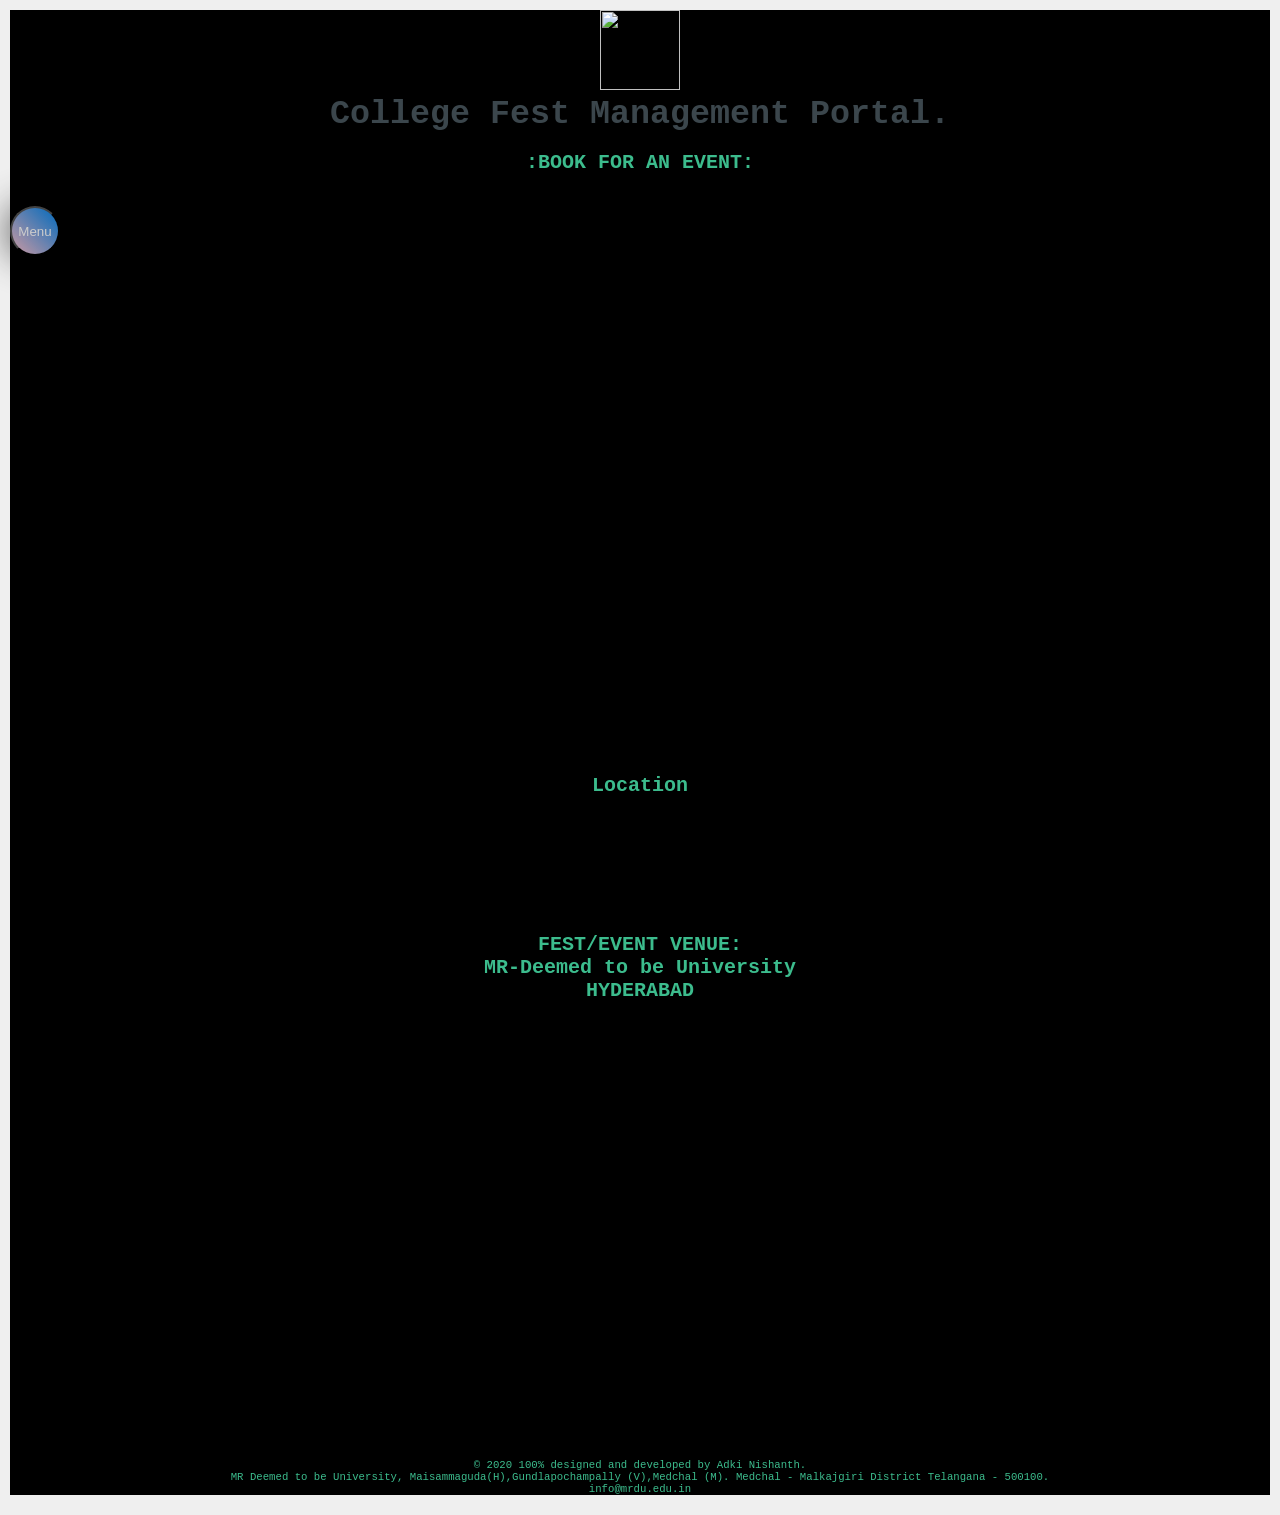
==== index.html @ 16c0e571 "Update index.html" ====
<!--Developed by Nishanth-->
<!DOCTYPE html>
<html>
    <head>
<script>
function hi()
{
    document.getElementById('a').style="width:160px;";
    
    
}
function hello()
{
   document.getElementById('a').style="width:0px;"; 
}

</script>
<meta name=viewport content='width=700'>
        <title>Mini project</title>
        <link href="https://fonts.googleapis.com/css?family=Handlee" rel="stylesheet">
    <style>
        html {
    margin: 0;
    padding: 0;
}
body {
    font-family: 'Lucida Console', monospace;
    font-size: 13pt;
    background-color: #efefef;
    padding: 10px;
    margin: 0;
}
h1 {
    font-size: 15pt;
    color: #3CBC8D;
    text-align: center;
    padding: 18px 0 18px 0;
    margin: 0 0 10px 0;
}
h1 span {

    padding: 10px;
}
p {
    padding: 0;
    margin: 0;
}
.img-circle {
    border: 3px solid white;
    border-radius: 50%;
}
.section {
    background-color: black;
    
}
#header {
    background-image: url("https://www.sololearn.com/Uploads/header.jpg");
    background-size: cover;
}
#header img {
    display: block;
    width: 80px;
    height: 80px;
    margin: auto;
}
#header p {
    font-size: 25pt;
    color: #3b464c;
    padding-top: 5px;
    margin: 0;
    font-weight: bold;
    text-align: center;
}


.copyright {
    font-size: 8pt;
    text-align:center;
    color:#3CBC8D;
}
#a{
    width:0px;
    height:500px;
   background-color:#3CBC8D;
   transition:width 1s;
   border-radius:20px;
   border:2px solid black;
   overflow-x:hidden;
   }
   #g{
    position:relative;
    top:-500px;
   box-shadow:0px 0px 40px black;
  border-radius:50%;
  background-image:linear-gradient(45deg,pink,#0085ed);
   width:50px;
   height:50px;
   outline:white;
   opacity:0.8;
   color:white;
}
#jo{
    position:relative;
    right:-50px;
    text-decoration:none;
    color:black;
}
#ok{
    position:relative;
    right:-50px;
    text-decoration:none;
    display:block;
    color:black;
    top:-45px;
}
#we{
    position:relative;
    right:-50px;
    text-decoration:none;
    color:black;
    display:block;
    top:-90px;
}
#ew{
    position:relative;
    right:-50px;
    text-decoration:none;
    color:black;
    display:block;
    top:-135px;
}
#ewe{
    position:relative;
    right:-50px;
    text-decoration:none;
    color:black;
    display:block;
    top:-170px;
}
#sp{
    position:relative;
    right:-50px;
    text-decoration:none;
    color:black;
    display:block;
    top:-225px;
}

#blu{
    
    position:relative;
   top:-670px;
   right:-140px;
   display:block;
   color:black;
}
a{
    font-family:courier;
}
#venue{
color:#3CBD8D;
position:relative;
bottom:-90px;
}


        </style>
    </head>
    
    <body>
        <div id="header" class="section">
            <img src="https://i.postimg.cc/nr1C05YN/unnamed.png">
            <p>College Fest Management Portal.</p>
        </div>
    
        <div class="section">
            <h1><span>:BOOK FOR AN EVENT:</span></h1>
       
    
            <div id="a">
            <br>
            <br>
            <br>
            <br>
            <a href="https://nishantheory.github.io/college-fest-org/" id="jo"><h3>HOME</h3></a>
             <br>
            <br>
             <a href="gallery.html" id="ok"><h3>GALLERY</h3></a>
             <br>
             <br>
             <a href="signup.html" id="we"><h3>REGISTER</h3></a>
             <br>
             <br>
             <a href="login.html" id="ew"><h3>LOGINS</h3></a>
             <br>
             <br>
             <a href="events.html" id="ewe"><h3>EVENTS</h3></a>
            <br>
            <br>
<br>
            <a href="sponsor.html" id="sp"><h3>SPONSORS</h3></a>

<span id="blu" onclick="hello()"><h2>&times;</h2></span>
       
        </div>
     
        
           
                  <button type="button" id="g" onclick="hi()">Menu</button>    
        
        
      
        
      
      
            <h1><span>Location</span></h1>
<div id="venue"><h1><tt>FEST/EVENT VENUE:<br>MR-Deemed to be University<br>HYDERABAD</h1><br></tt></div>
            
            <center><div class="mapouter">
<div class="gmap_canvas">
<iframe width="200" height="200" id="gmap_canvas" src="https://maps.google.com/maps?q=malla%20reddy%20engineering%20college&t=&z=13&ie=UTF8&iwloc=&output=embed" frameborder="0" scrolling="yes" marginheight="5" marginwidth="5"></iframe>
<a href="https://123movies-to.org"></a>
<br>
<style>
.mapouter{position:relative;text-align:right;height:500px;width:600px;}
</style>
<a href="https://www.embedgooglemap.net"></a>
<style>
.gmap_canvas {overflow:hidden;background:none!important;height:500px;width:600px;}
</style>
</div>
</div>
  </center> 
        <div class="copyright">
            &copy; 2020 100% designed and developed by Adki Nishanth.</br>
            MR Deemed to be University, Maisammaguda(H),Gundlapochampally (V),Medchal (M). Medchal - Malkajgiri District Telangana - 500100.</br>
        info@mrdu.edu.in
        </div>
        
    </body>
</html>
</div>
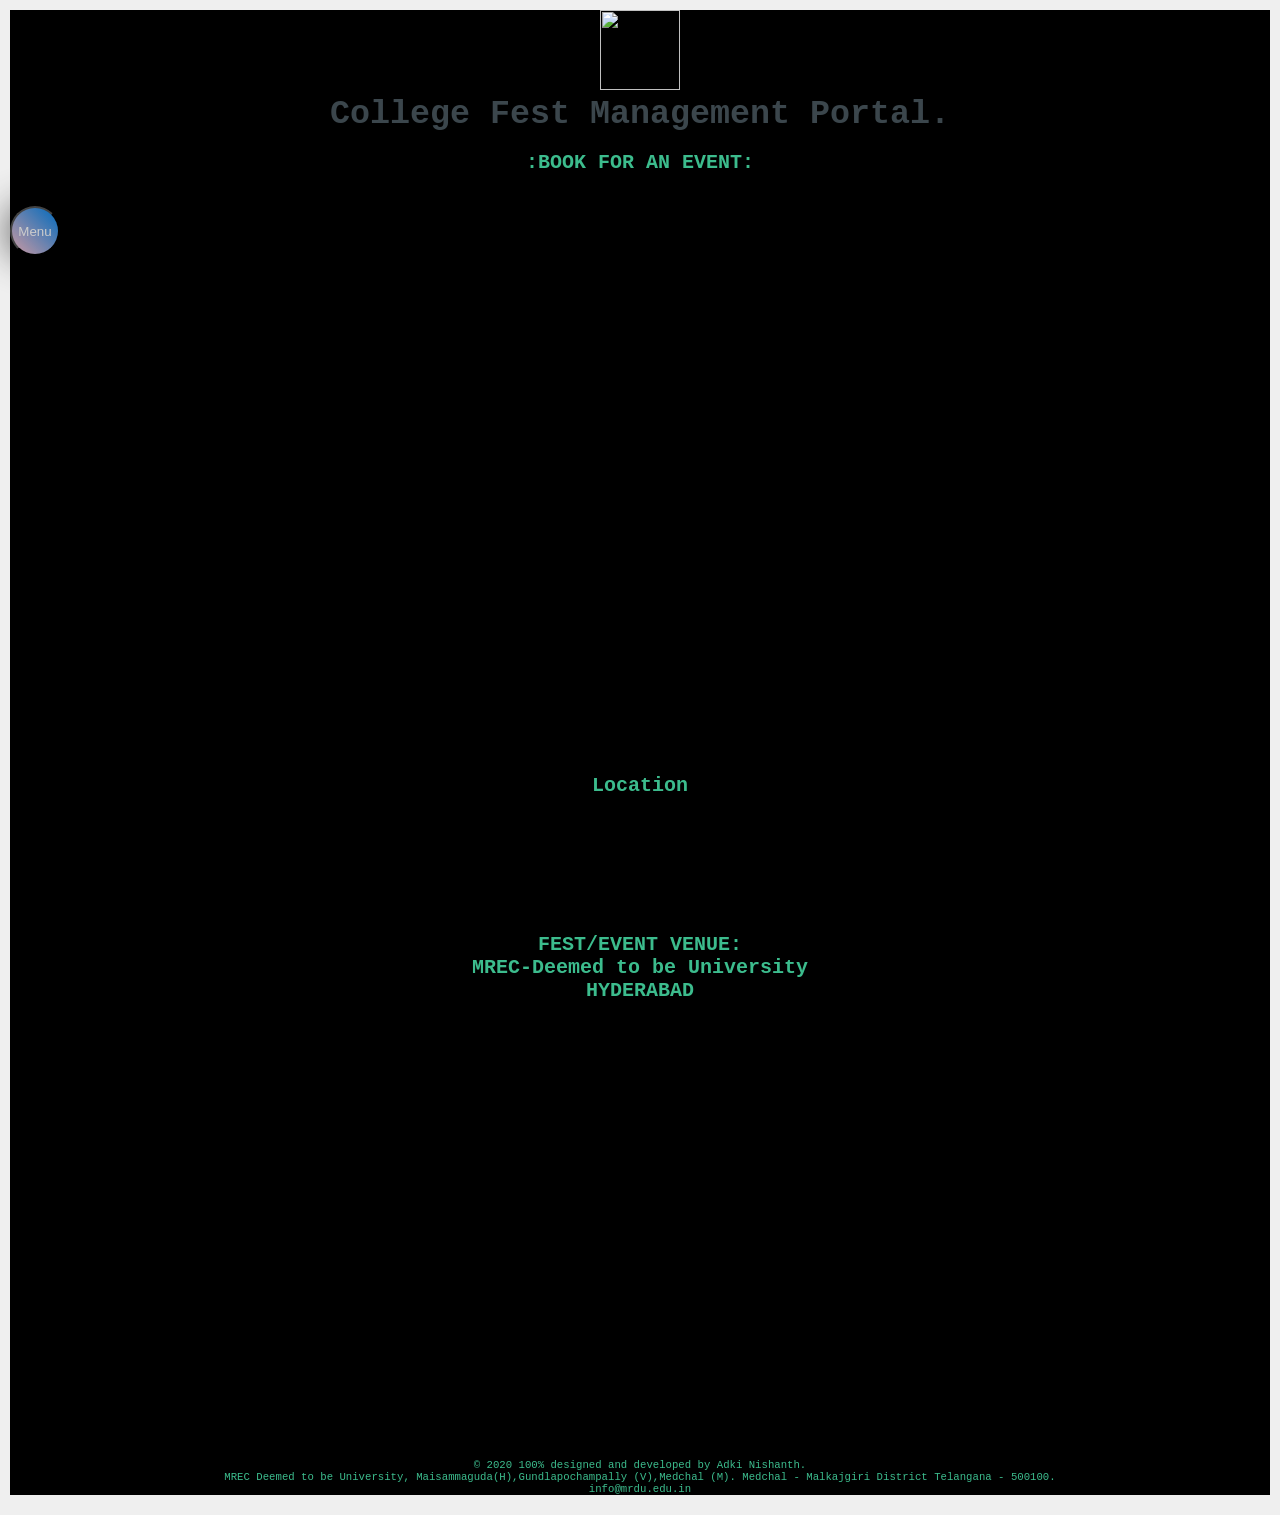
==== commit dd580ab8: "Update index.html" ====
--- a/index.html
+++ b/index.html
@@ -214,7 +214,7 @@
       
       
             <h1><span>Location</span></h1>
-<div id="venue"><h1><tt>FEST/EVENT VENUE:<br>MR-Deemed to be University<br>HYDERABAD</h1><br></tt></div>
+<div id="venue"><h1><tt>FEST/EVENT VENUE:<br>MREC-Deemed to be University<br>HYDERABAD</h1><br></tt></div>
             
             <center><div class="mapouter">
 <div class="gmap_canvas">
@@ -233,7 +233,7 @@
   </center> 
         <div class="copyright">
             &copy; 2020 100% designed and developed by Adki Nishanth.</br>
-            MR Deemed to be University, Maisammaguda(H),Gundlapochampally (V),Medchal (M). Medchal - Malkajgiri District Telangana - 500100.</br>
+            MREC Deemed to be University, Maisammaguda(H),Gundlapochampally (V),Medchal (M). Medchal - Malkajgiri District Telangana - 500100.</br>
         info@mrdu.edu.in
         </div>
         
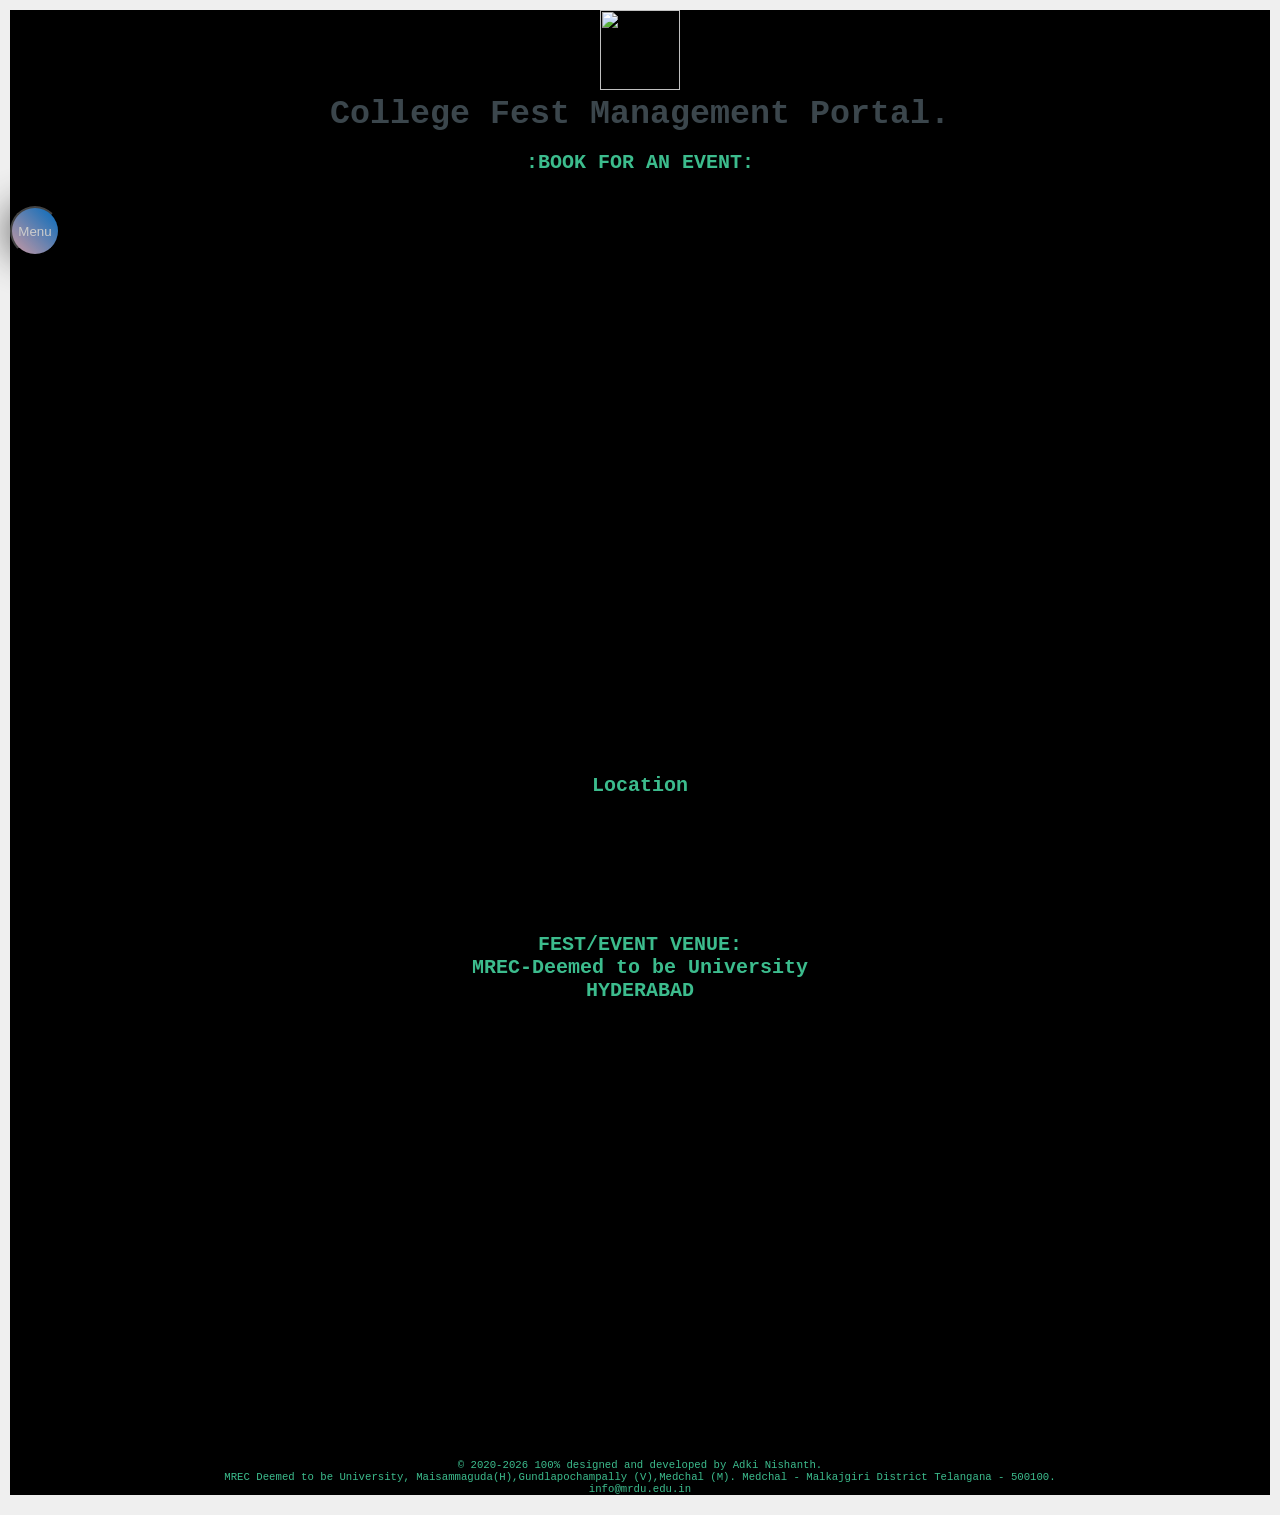
==== commit ee762e65: "Update index.html" ====
--- a/index.html
+++ b/index.html
@@ -232,7 +232,7 @@
 </div>
   </center> 
         <div class="copyright">
-            &copy; 2020 100% designed and developed by Adki Nishanth.</br>
+            &copy; 2020-2026 100% designed and developed by Adki Nishanth.</br>
             MREC Deemed to be University, Maisammaguda(H),Gundlapochampally (V),Medchal (M). Medchal - Malkajgiri District Telangana - 500100.</br>
         info@mrdu.edu.in
         </div>
